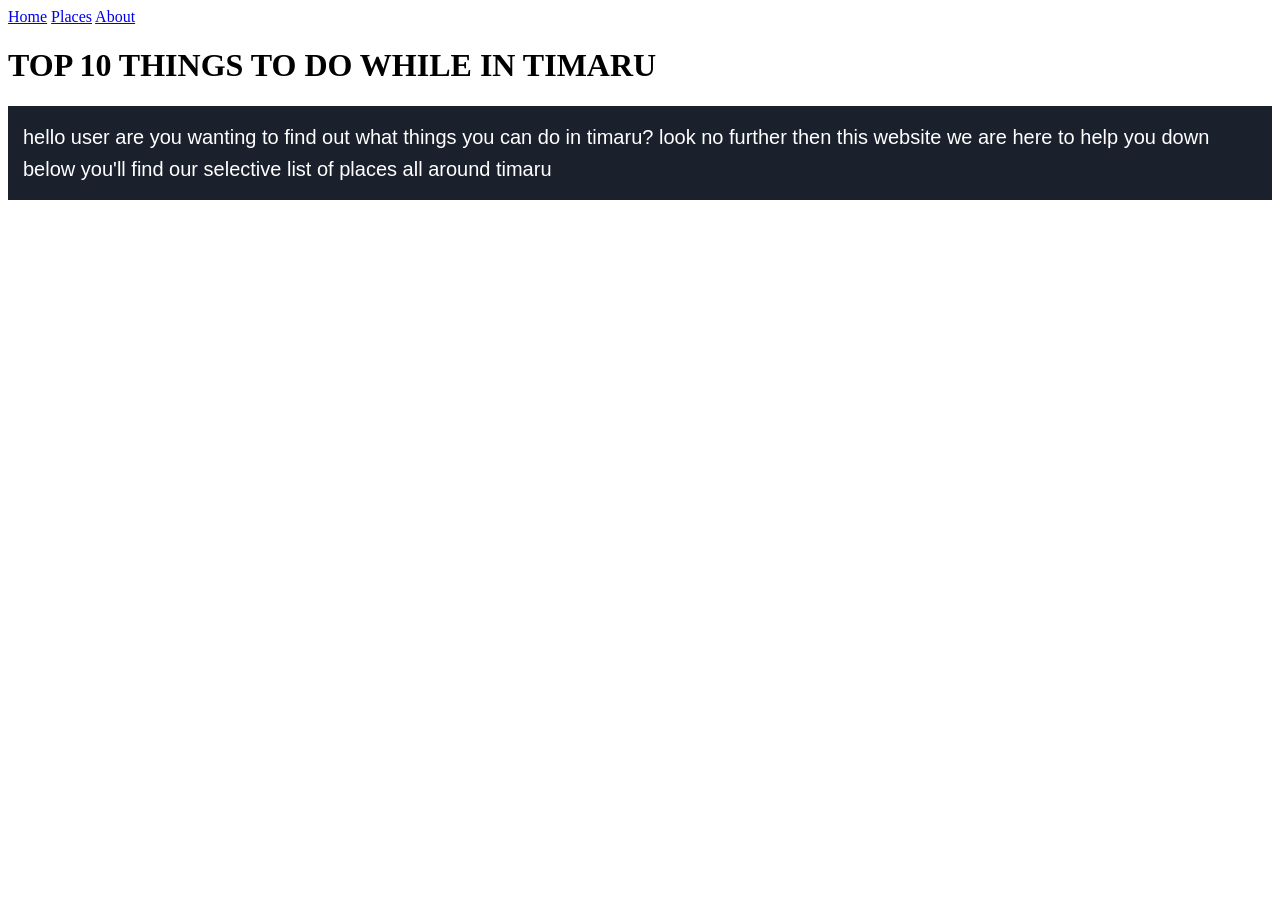
==== index.html @ 38965339 "." ====
<!DOCTYPE html>
<html lang="en">
	
	<head>
		<title>Top 10 things to do while in Timaru</title>
		<link rel="stylesheet" href="morgan.css">
		<meta name="viewport" content="width=device-width, initial-scale=1.0">
	</head>
	<body>

		<div class="topnav">
			<a class="active" href="#home">Home</a>
			<a href="#page_2.html">Places</a>
			<a href="#about">About</a>
		</div>
		<h1>TOP 10 THINGS TO DO WHILE IN TIMARU</h1>
		
		<!-- The color property is now set to white -->
		<p style="font-size: 20px; color: white; background-color: #1a202c; font-family: sans-serif; line-height: 1.6; padding: 15px;">
			hello user are you wanting to find out what things you can do in timaru?
			look no further then this website we are here to help you down below you'll find our selective list of places all around timaru
		</p>
	</body>
</html>
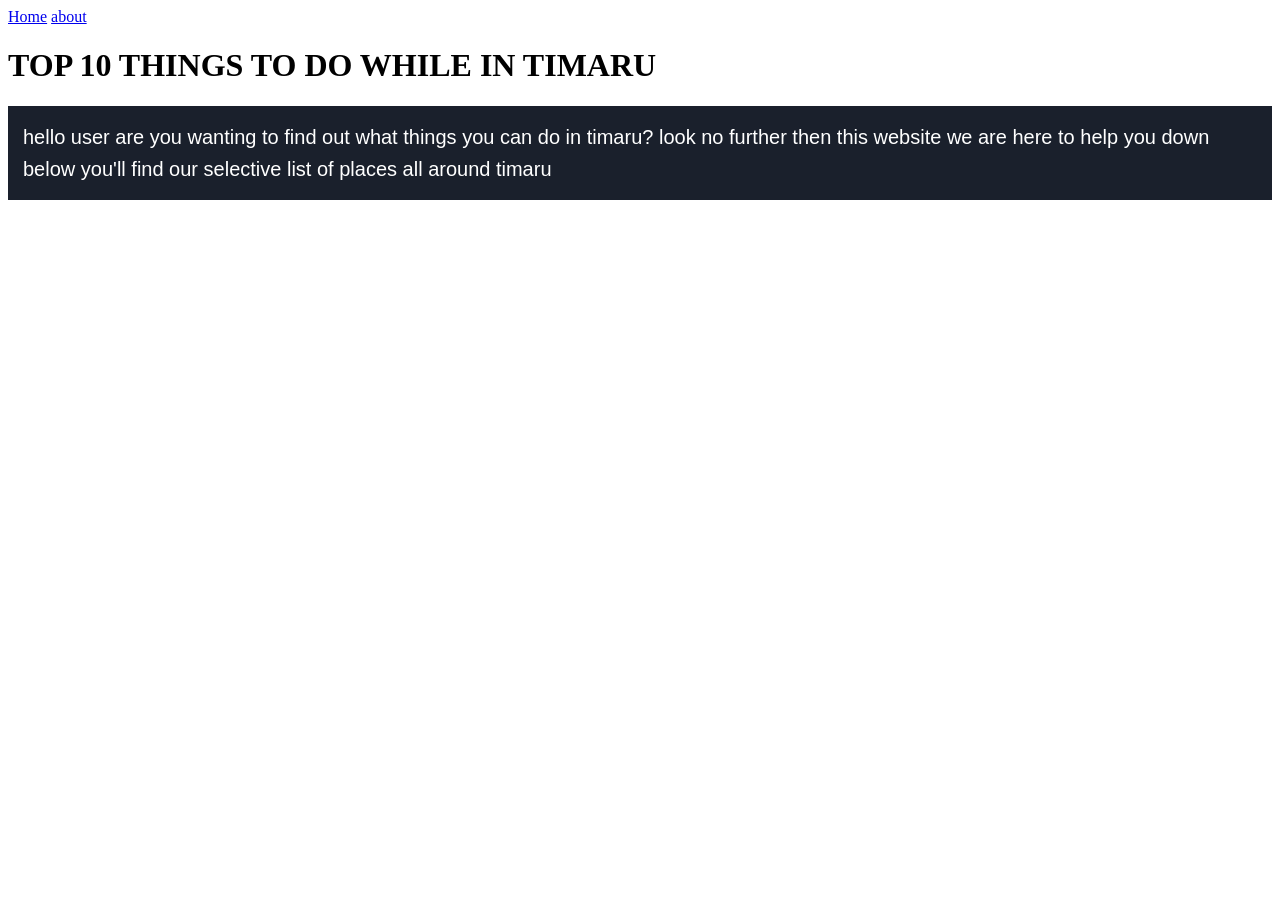
==== commit b908fd41: "changed page 2" ====
--- a/index.html
+++ b/index.html
@@ -10,8 +10,7 @@
 
 		<div class="topnav">
 			<a class="active" href="#home">Home</a>
-			<a href="#page_2.html">Places</a>
-			<a href="#about">About</a>
+			<a href="#page_2.html">about</a>
 		</div>
 		<h1>TOP 10 THINGS TO DO WHILE IN TIMARU</h1>
 		
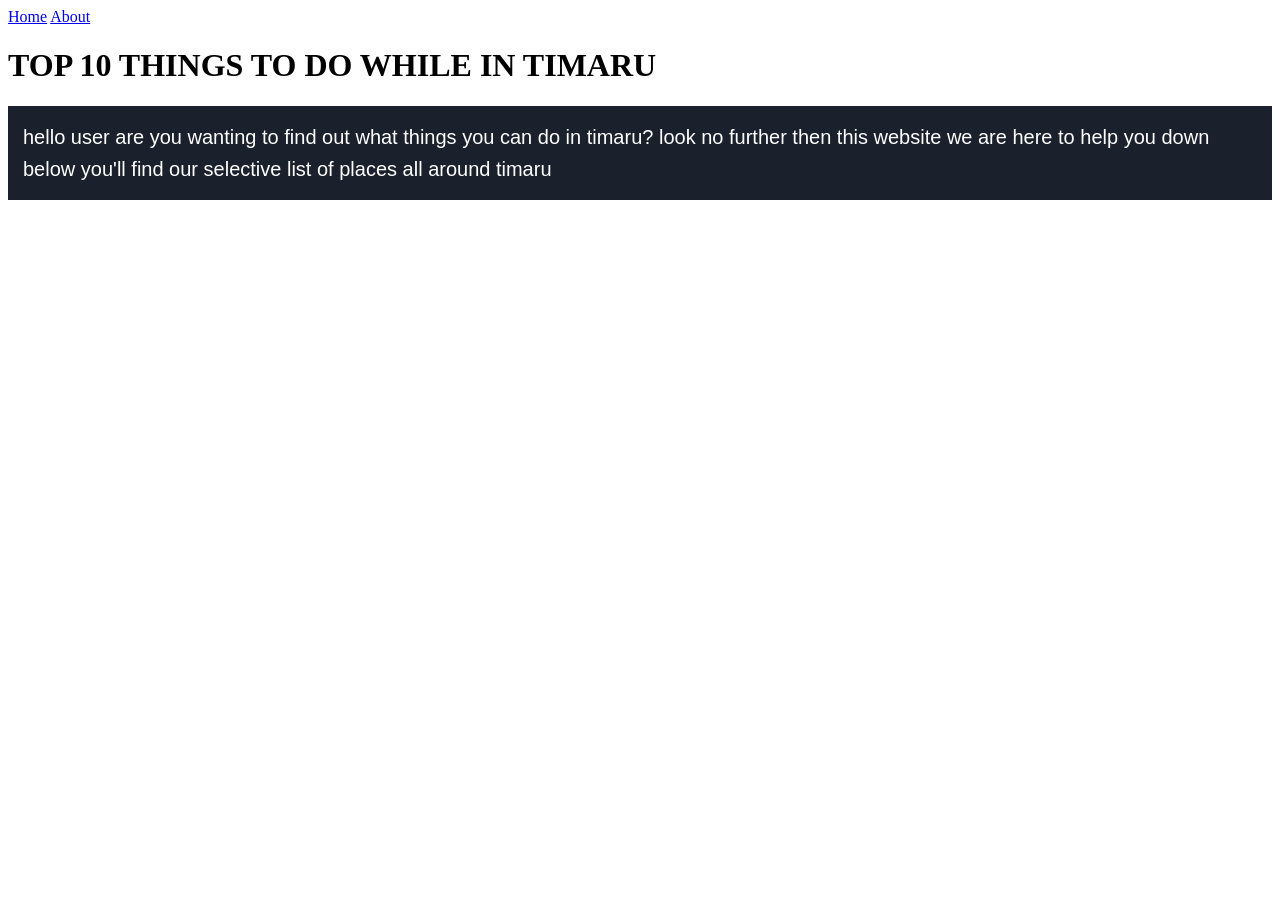
==== commit 0ccdb959: "fixed code" ====
--- a/index.html
+++ b/index.html
@@ -9,8 +9,8 @@
 	<body>
 
 		<div class="topnav">
-			<a class="active" href="#home">Home</a>
-			<a href="#page_2.html">about</a>
+			<a class="active" href="index.html">Home</a>
+			<a href="page_2.html">About</a>
 		</div>
 		<h1>TOP 10 THINGS TO DO WHILE IN TIMARU</h1>
 		
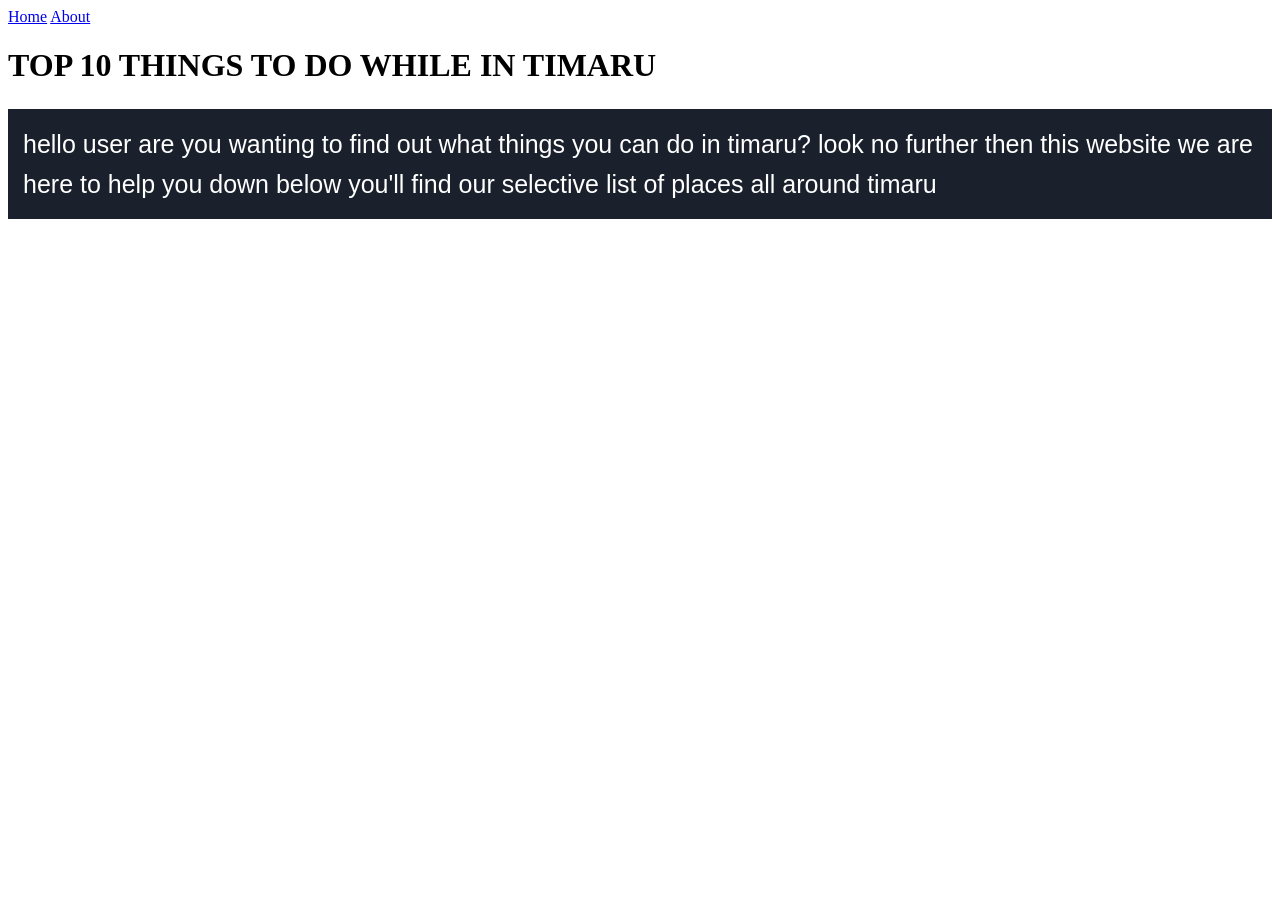
==== commit 05d93811: "added code and messgae" ====
--- a/index.html
+++ b/index.html
@@ -15,7 +15,7 @@
 		<h1>TOP 10 THINGS TO DO WHILE IN TIMARU</h1>
 		
 		<!-- The color property is now set to white -->
-		<p style="font-size: 20px; color: white; background-color: #1a202c; font-family: sans-serif; line-height: 1.6; padding: 15px;">
+		<p style="font-size: 25px; color: white; background-color: #1a202c; font-family: sans-serif; line-height: 1.6; padding: 15px;">
 			hello user are you wanting to find out what things you can do in timaru?
 			look no further then this website we are here to help you down below you'll find our selective list of places all around timaru
 		</p>
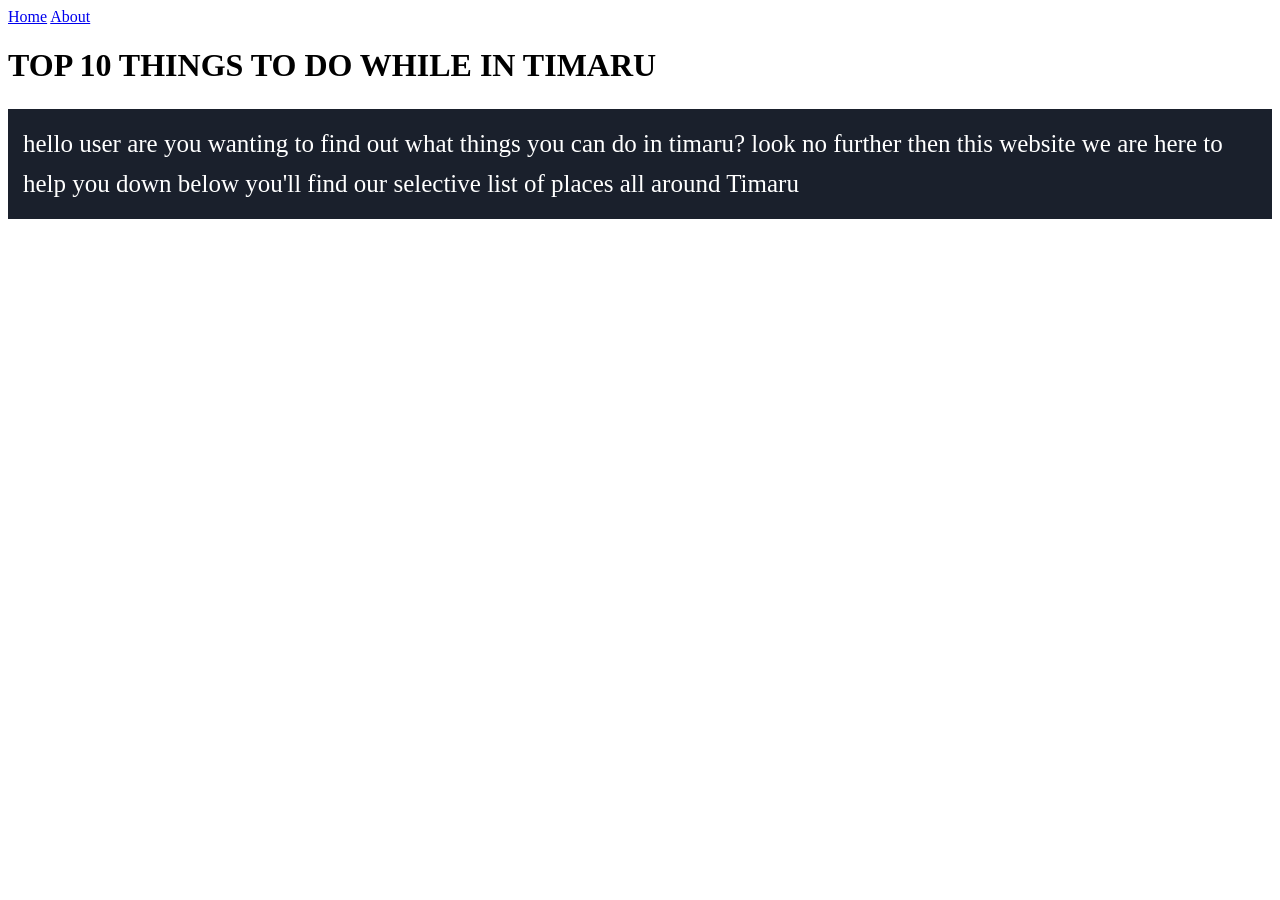
==== commit 76092543: "new font for main page" ====
--- a/index.html
+++ b/index.html
@@ -15,9 +15,9 @@
 		<h1>TOP 10 THINGS TO DO WHILE IN TIMARU</h1>
 		
 		<!-- The color property is now set to white -->
-		<p style="font-size: 25px; color: white; background-color: #1a202c; font-family: sans-serif; line-height: 1.6; padding: 15px;">
+		<p style="font-size: 25px; color: white; background-color: #1a202c; font-family: open-Sans; line-height: 1.6; padding: 15px;">
 			hello user are you wanting to find out what things you can do in timaru?
-			look no further then this website we are here to help you down below you'll find our selective list of places all around timaru
+			look no further then this website we are here to help you down below you'll find our selective list of places all around Timaru
 		</p>
 	</body>
 </html>
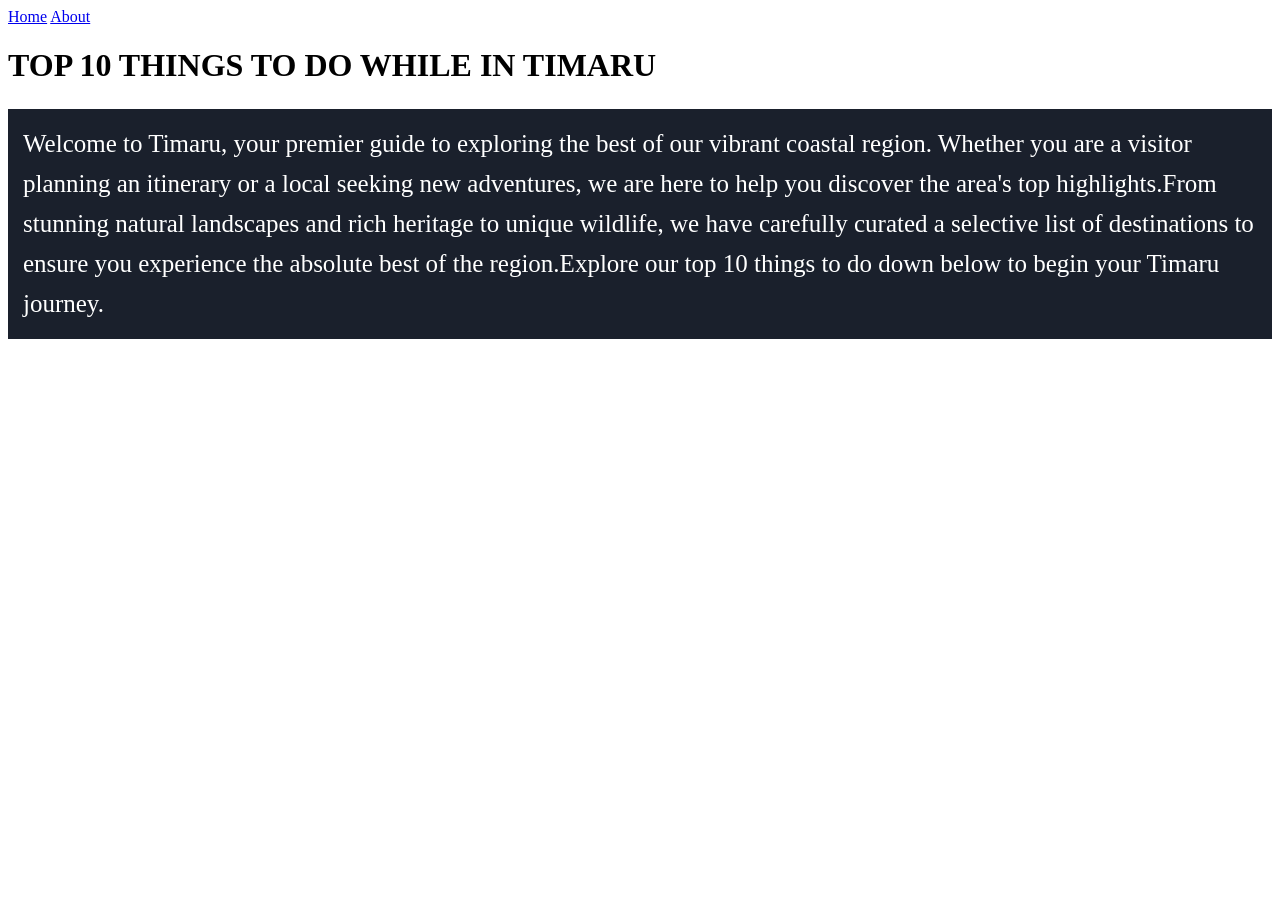
==== commit fbf82cff: "added new welcome text" ====
--- a/index.html
+++ b/index.html
@@ -16,8 +16,7 @@
 		
 		<!-- The color property is now set to white -->
 		<p style="font-size: 25px; color: white; background-color: #1a202c; font-family: open-Sans; line-height: 1.6; padding: 15px;">
-			hello user are you wanting to find out what things you can do in timaru?
-			look no further then this website we are here to help you down below you'll find our selective list of places all around Timaru
+		Welcome to Timaru, your premier guide to exploring the best of our vibrant coastal region. Whether you are a visitor planning an itinerary or a local seeking new adventures, we are here to help you discover the area's top highlights.From stunning natural landscapes and rich heritage to unique wildlife, we have carefully curated a selective list of destinations to ensure you experience the absolute best of the region.Explore our top 10 things to do down below to begin your Timaru journey.
 		</p>
 	</body>
 </html>
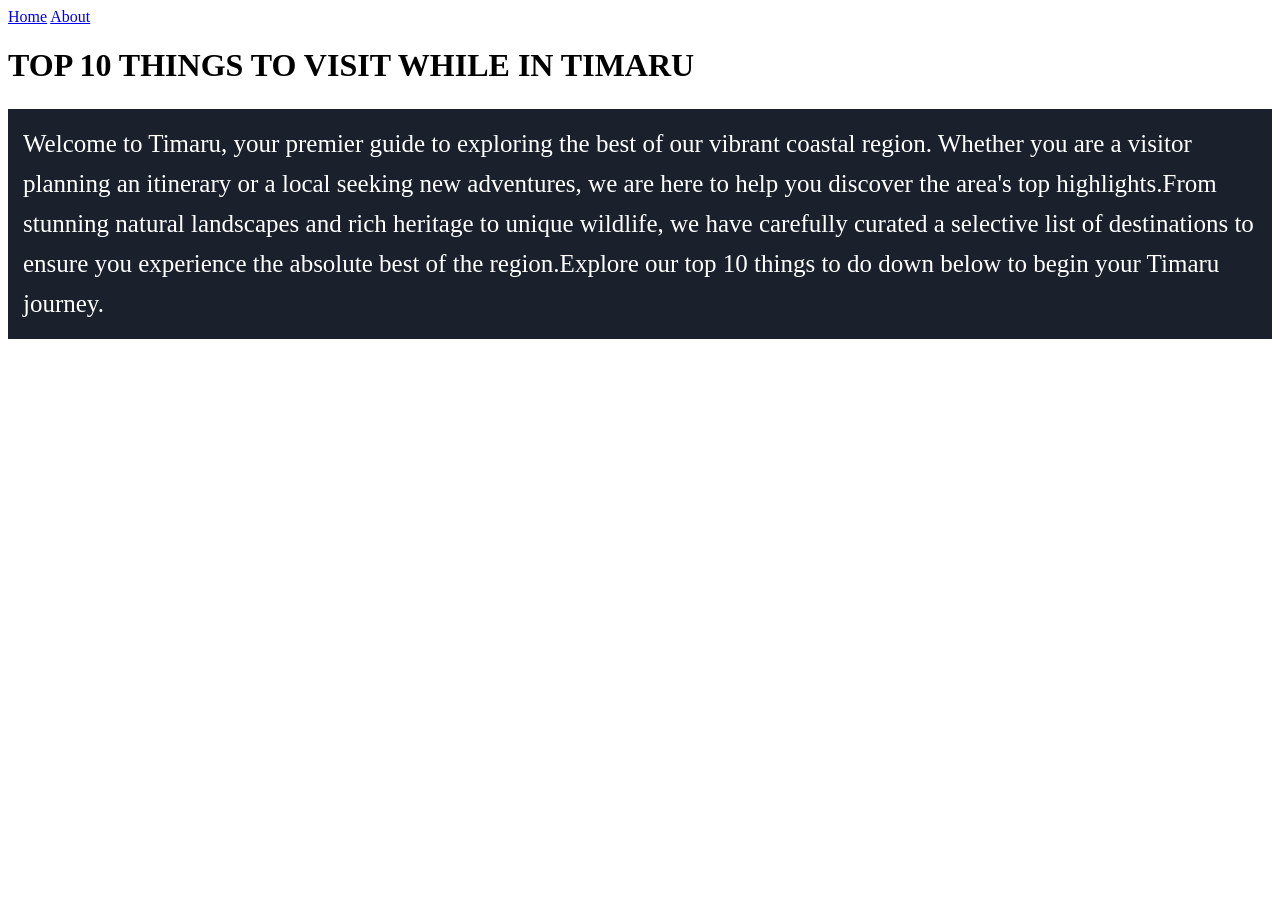
==== commit ec7aa316: "updated text and capitals" ====
--- a/index.html
+++ b/index.html
@@ -2,7 +2,7 @@
 <html lang="en">
 	
 	<head>
-		<title>Top 10 things to do while in Timaru</title>
+		<title>Top 10 things to VISIT while in Timaru</title>
 		<link rel="stylesheet" href="morgan.css">
 		<meta name="viewport" content="width=device-width, initial-scale=1.0">
 	</head>
@@ -12,7 +12,7 @@
 			<a class="active" href="index.html">Home</a>
 			<a href="page_2.html">About</a>
 		</div>
-		<h1>TOP 10 THINGS TO DO WHILE IN TIMARU</h1>
+		<h1>TOP 10 THINGS TO VISIT WHILE IN TIMARU</h1>
 		
 		<!-- The color property is now set to white -->
 		<p style="font-size: 25px; color: white; background-color: #1a202c; font-family: open-Sans; line-height: 1.6; padding: 15px;">
